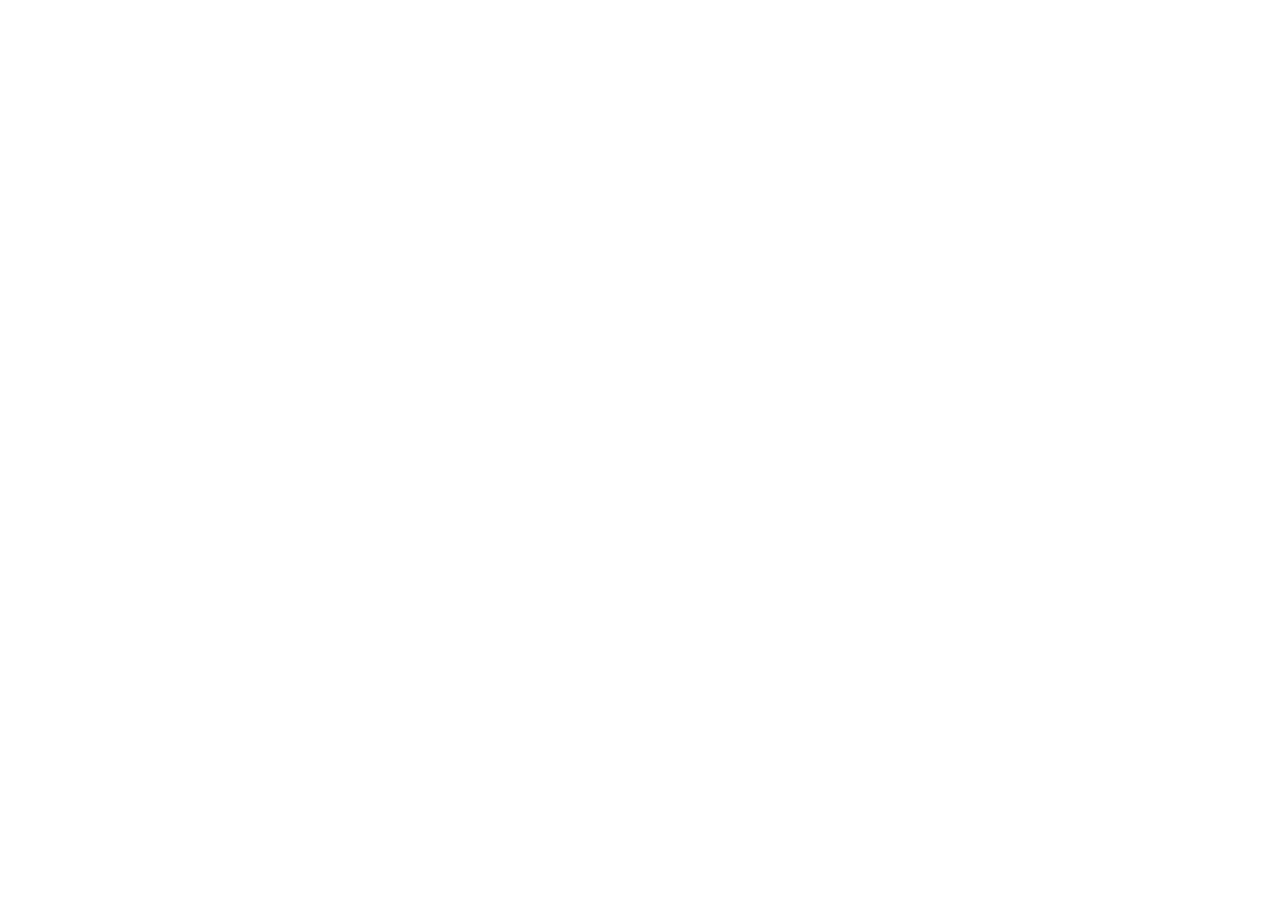
==== portfolio.html @ 9ce1a5bc "commit" ====
<!DOCTYPE html>
<html lang="sv">
<head>
    <meta charset="UTF-8">
    <meta name="viewport" content="width=device-width, initial-scale=1.0">
    <link rel="stylesheet" href="/assets/css/style.css">
    <script src="/assets/js/script.js" defer></script>
    <title>Edwin Lund - portfolio</title>
</head>
<body>
    
</body>
</html>
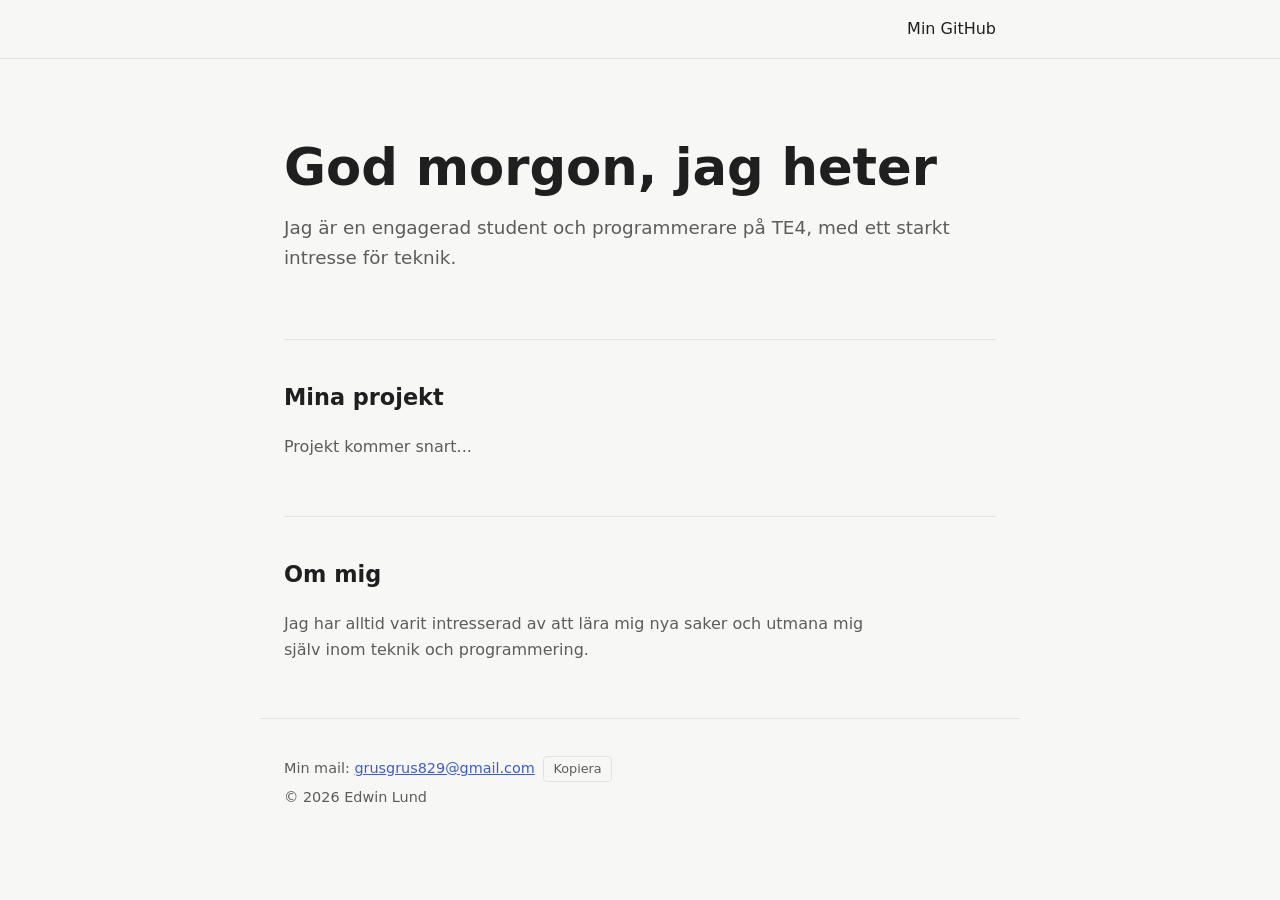
==== commit edea9f4b: "committ!!" ====
--- a/portfolio.html
+++ b/portfolio.html
@@ -3,11 +3,40 @@
 <head>
     <meta charset="UTF-8">
     <meta name="viewport" content="width=device-width, initial-scale=1.0">
+    <meta name="description" content="Edwin Lunds portfolio, student på TE4.">
     <link rel="stylesheet" href="/assets/css/style.css">
     <script src="/assets/js/script.js" defer></script>
     <title>Edwin Lund - portfolio</title>
 </head>
 <body>
-    
+    <header id="header">
+        <nav>
+            <a href="https://github.com/RiktigtSnyggaGreger" target="_blank">Min GitHub</a>
+        </nav>
+    </header>
+
+    <main>
+        <section id="intro">
+            <h1>Hej, jag heter Edwin</h1>
+            <p>Jag är en engagerad student och programmerare på TE4, med ett starkt intresse för teknik.</p>
+        </section>
+
+        <section id="projekt">
+            <h2>Mina projekt</h2>
+            <p>Projekt kommer snart...</p>
+        </section>
+
+        <section id="om">
+            <h2>Om mig</h2>
+            <p>Jag har alltid varit intresserad av att lära mig nya saker och utmana mig själv inom teknik och programmering.</p>
+        </section>
+    </main>
+
+    <footer id="kontakt">
+        <p>
+            Min mail: <a href="mailto:grusgrus829@gmail.com">grusgrus829@gmail.com</a>
+        </p>
+        <p>© 2026 Edwin Lund</p>
+    </footer>
 </body>
-</html>+</html>
--- a/assets/css/style.css
+++ b/assets/css/style.css
@@ -0,0 +1,134 @@
+:root {
+    --bg: #f7f7f5;
+    --text: #1f1f1f;
+    --muted: #5c5c5c;
+    --accent: #3b5bdb;
+    --border: #e2e2e2;
+}
+
+* {
+    box-sizing: border-box;
+}
+
+body {
+    margin: 0;
+    font-family: system-ui, -apple-system, "Segoe UI", Roboto, sans-serif;
+    line-height: 1.6;
+    color: var(--text);
+    background-color: var(--bg);
+}
+
+/* ---------- Header ---------- */
+header {
+    border-bottom: 1px solid var(--border);
+}
+
+nav {
+    max-width: 760px;
+    margin: 0 auto;
+    padding: 1rem 1.5rem;
+    display: flex;
+    justify-content: flex-end;
+}
+
+nav a {
+    color: var(--text);
+    text-decoration: none;
+    font-weight: 500;
+}
+
+nav a:hover {
+    color: var(--accent);
+}
+
+/* ---------- Innehåll ---------- */
+main {
+    max-width: 760px;
+    margin: 0 auto;
+    padding: 0 1.5rem;
+}
+
+section {
+    padding: 2.5rem 0;
+    border-bottom: 1px solid var(--border);
+}
+
+section:last-child {
+    border-bottom: none;
+}
+
+#intro {
+    padding: 5rem 0 3rem;
+}
+
+h1 {
+    margin: 0 0 1rem;
+    font-size: clamp(2.2rem, 6vw, 3.2rem);
+    line-height: 1.1;
+}
+
+h2 {
+    margin-top: 0;
+    font-size: 1.4rem;
+}
+
+p {
+    color: var(--muted);
+    max-width: 60ch;
+}
+
+#intro p {
+    font-size: 1.15rem;
+}
+
+/* ---------- Footer ---------- */
+footer {
+    max-width: 760px;
+    margin: 0 auto;
+    padding: 2rem 1.5rem;
+    border-top: 1px solid var(--border);
+    font-size: 0.9rem;
+}
+
+footer p {
+    margin: 0.3rem 0;
+}
+
+a {
+    color: var(--accent);
+}
+
+.kopiera-knapp {
+    margin-left: 0.5rem;
+    padding: 0.1rem 0.6rem;
+    font: inherit;
+    font-size: 0.8rem;
+    color: var(--muted);
+    background: none;
+    border: 1px solid var(--border);
+    border-radius: 4px;
+    cursor: pointer;
+}
+
+/* ---------- Skrivmaskinseffekt ---------- */
+/* Håller plats åt rubriken så att sidan inte hoppar när den är tom */
+#intro h1 {
+    min-height: 1.1em;
+}
+
+/* ---------- Intoning vid scroll ---------- */
+.tona-in {
+    opacity: 0;
+    transform: translateY(20px);
+    transition: opacity 0.6s ease, transform 0.6s ease;
+}
+
+.tona-in.synlig {
+    opacity: 1;
+    transform: none;
+}
+
+.kopiera-knapp:hover {
+    color: var(--accent);
+    border-color: var(--accent);
+}
